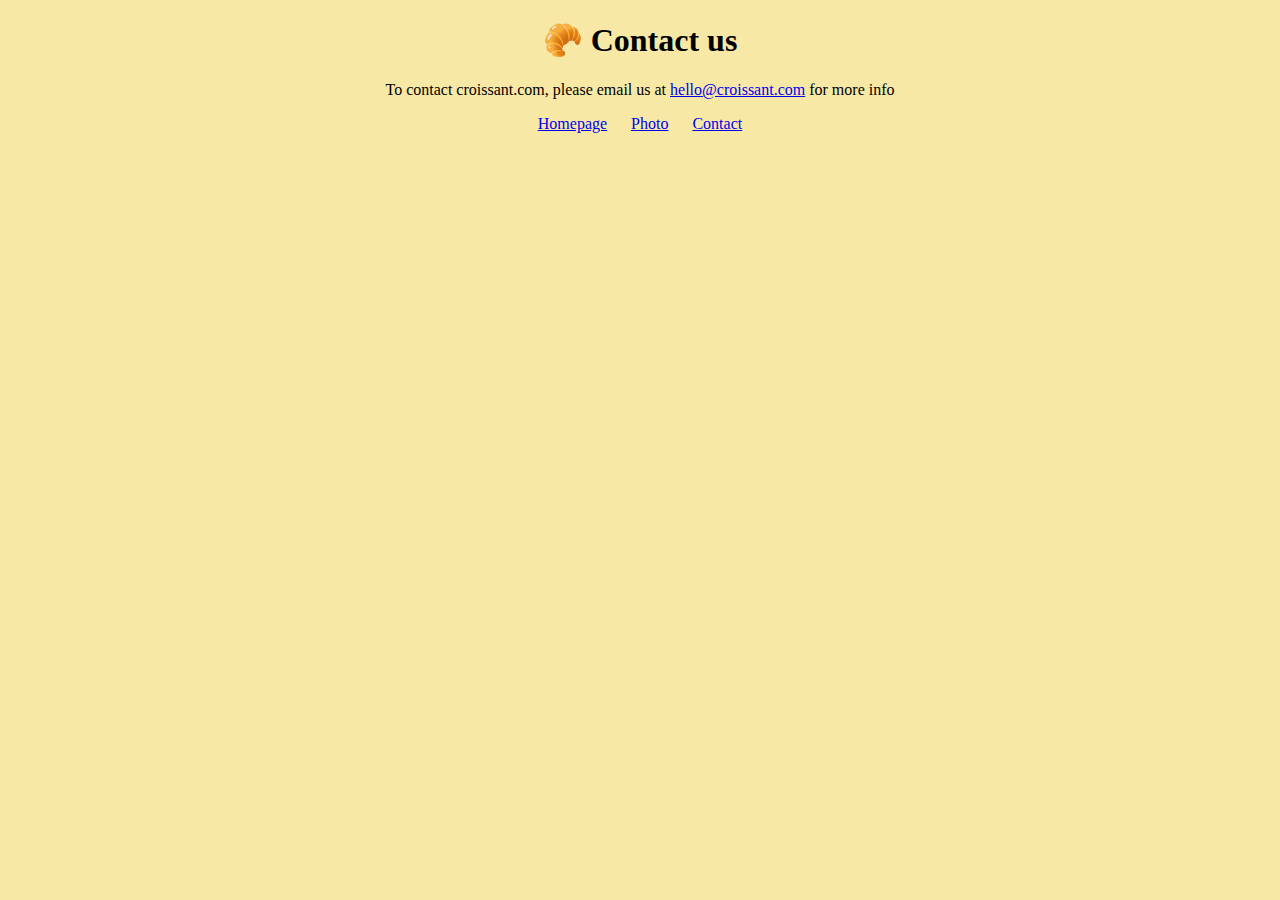
==== contact.html @ 03d735ff "Created the initial structure" ====
<!DOCTYPE html>
<html lang="en">
  <head>
    <meta charset="UTF-8" />
    <meta http-equiv="X-UA-Compatible" content="IE=edge" />
    <meta name="viewport" content="width=device-width, initial-scale=1.0" />
    <link rel="stylesheet" href="/css/app.css" />
    <title>Document</title>
  </head>
  <body>
    <h1>🥐 Contact us</h1>
    <p>
      To contact croissant.com, please email us at
      <a href="mailto:hello@croissant.com">hello@croissant.com</a> for more info
    </p>
    <div class="navigation-links">
      <a href="/">Homepage</a>
      <a href="/photo.html">Photo</a>
      <a href="/contact.html">Contact</a>
    </div>
  </body>
</html>
---- css/app.css ----
body {
  background: #f8e8a6;
}

h1 {
  text-align: center;
}

p {
  text-align: center;
}

img {
  display: block;
  margin: 30px auto;
  border-radius: 10px;
}

.navigation-links {
  display: flex;
  justify-content: center;
}

.navigation-links a {
  padding: 0 12px;
}

.navigation-links a:visited {
  color: green;
}
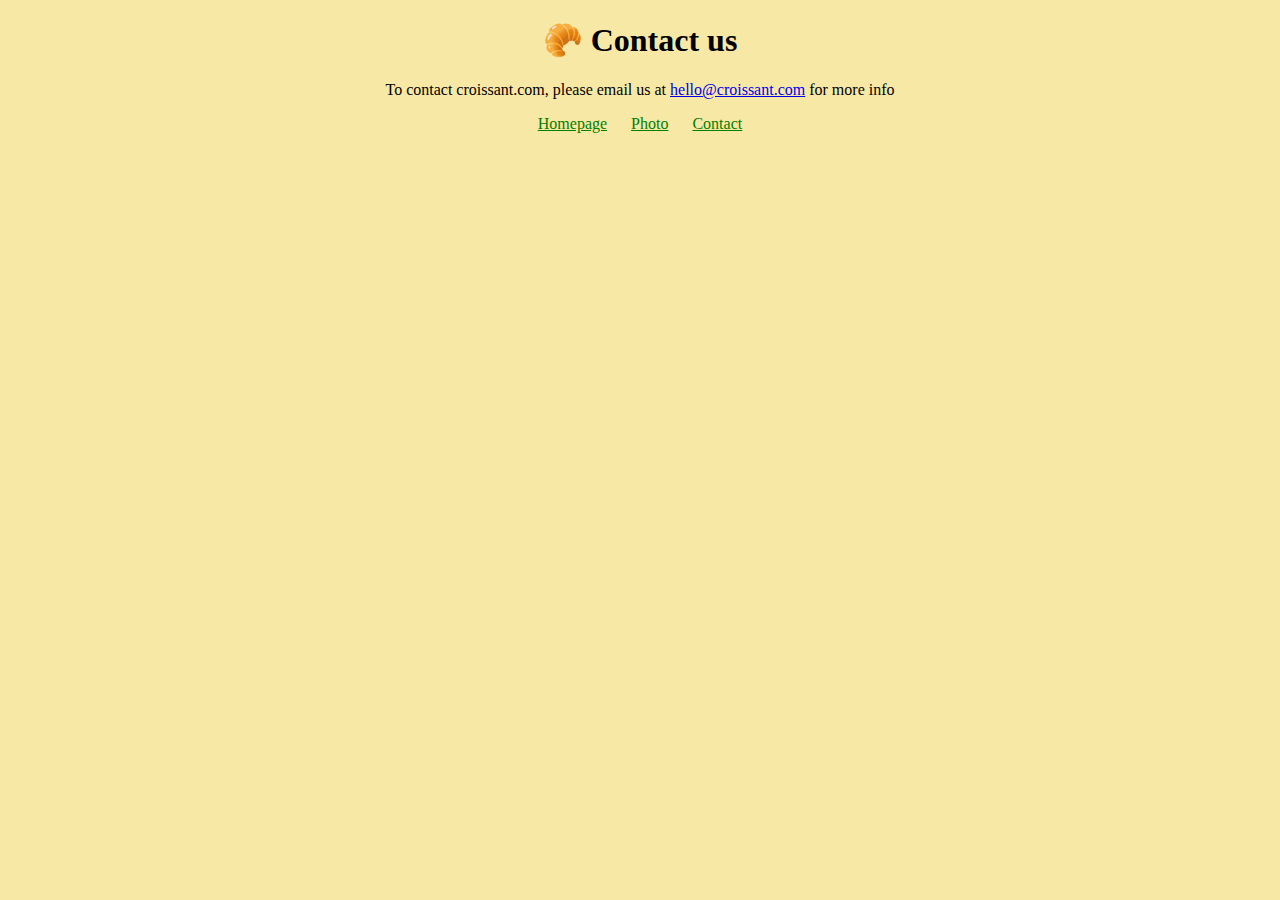
==== commit dacc124c: "Making the project SEO-friendly" ====
--- a/contact.html
+++ b/contact.html
@@ -5,18 +5,25 @@
     <meta http-equiv="X-UA-Compatible" content="IE=edge" />
     <meta name="viewport" content="width=device-width, initial-scale=1.0" />
     <link rel="stylesheet" href="/css/app.css" />
-    <title>Document</title>
+    <title>Contact us - Croissant.com</title>
+    <meta
+      name="description"
+      content="Contact Croissant.com to learn more about our homemade croissant"
+    />
   </head>
   <body>
     <h1>🥐 Contact us</h1>
     <p>
       To contact croissant.com, please email us at
-      <a href="mailto:hello@croissant.com">hello@croissant.com</a> for more info
+      <a href="mailto:hello@croissant.com" title="contact us by email"
+        >hello@croissant.com</a
+      >
+      for more info
     </p>
     <div class="navigation-links">
-      <a href="/">Homepage</a>
-      <a href="/photo.html">Photo</a>
-      <a href="/contact.html">Contact</a>
+      <a href="/" title="Home">Homepage</a>
+      <a href="/photo.html" title="Croissant photo">Photo</a>
+      <a href="/contact.html" title="Contact Croissant.com">Contact</a>
     </div>
   </body>
 </html>
--- a/css/app.css
+++ b/css/app.css
@@ -23,8 +23,5 @@
 
 .navigation-links a {
   padding: 0 12px;
-}
-
-.navigation-links a:visited {
   color: green;
 }
